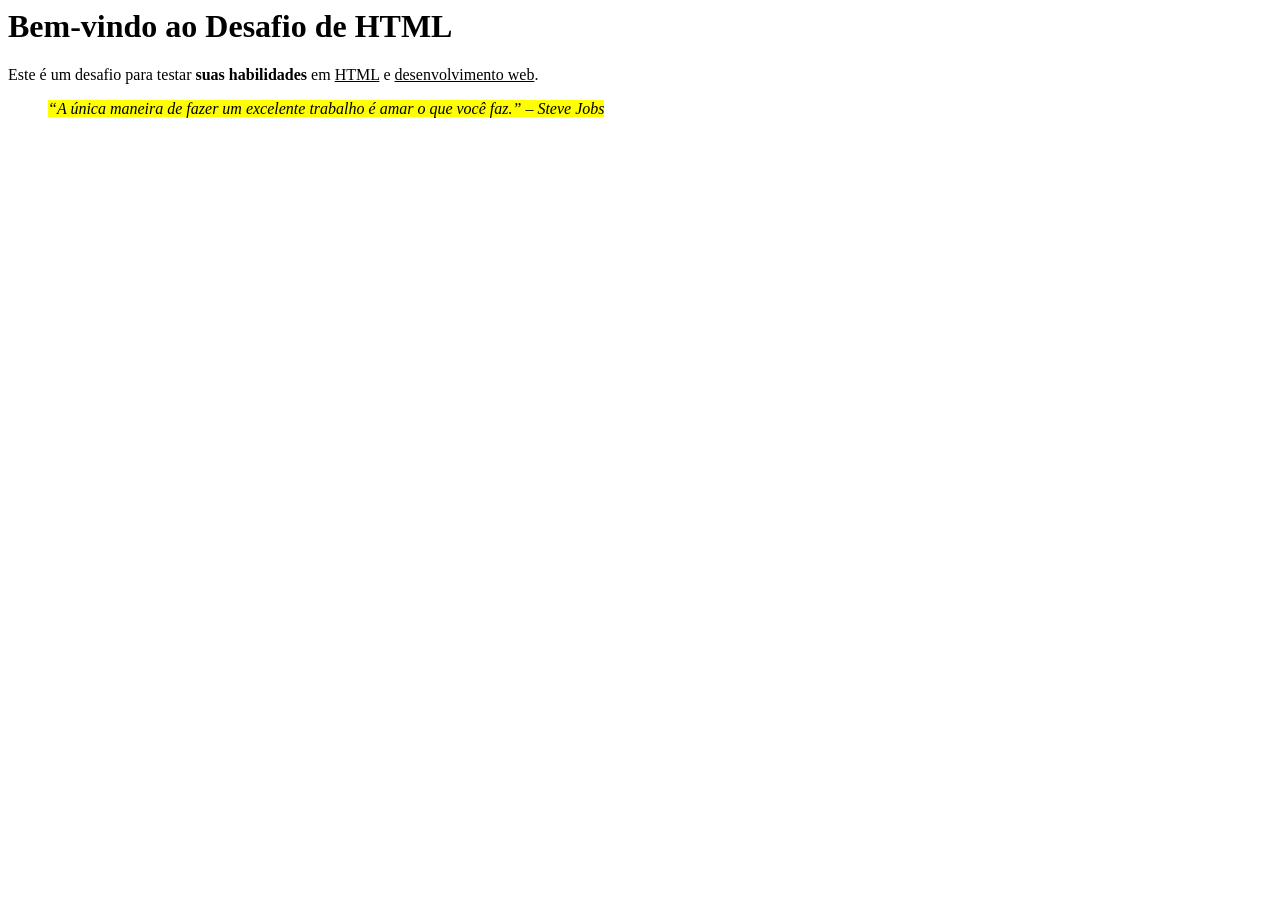
==== Desafios_html_web_developer/index.html @ d5d96ff3 "salvando pq no meu pc parece bugado" ====
<html>
  <head>
    <title>Desafios HTML Web Developer</title>
  </head>
  <body>
    <h1>Bem-vindo ao Desafio de HTML</h1>
    <p>Este é um desafio para testar <strong>suas habilidades</strong> em <u>HTML</u> e <u>desenvolvimento web</u>.</p>
    <blockquote>
      <p><i><mark>“A única maneira de fazer um excelente trabalho é amar o que você faz.” – Steve Jobs</mark></i></p>
    </blockquote>
</body>
</html>
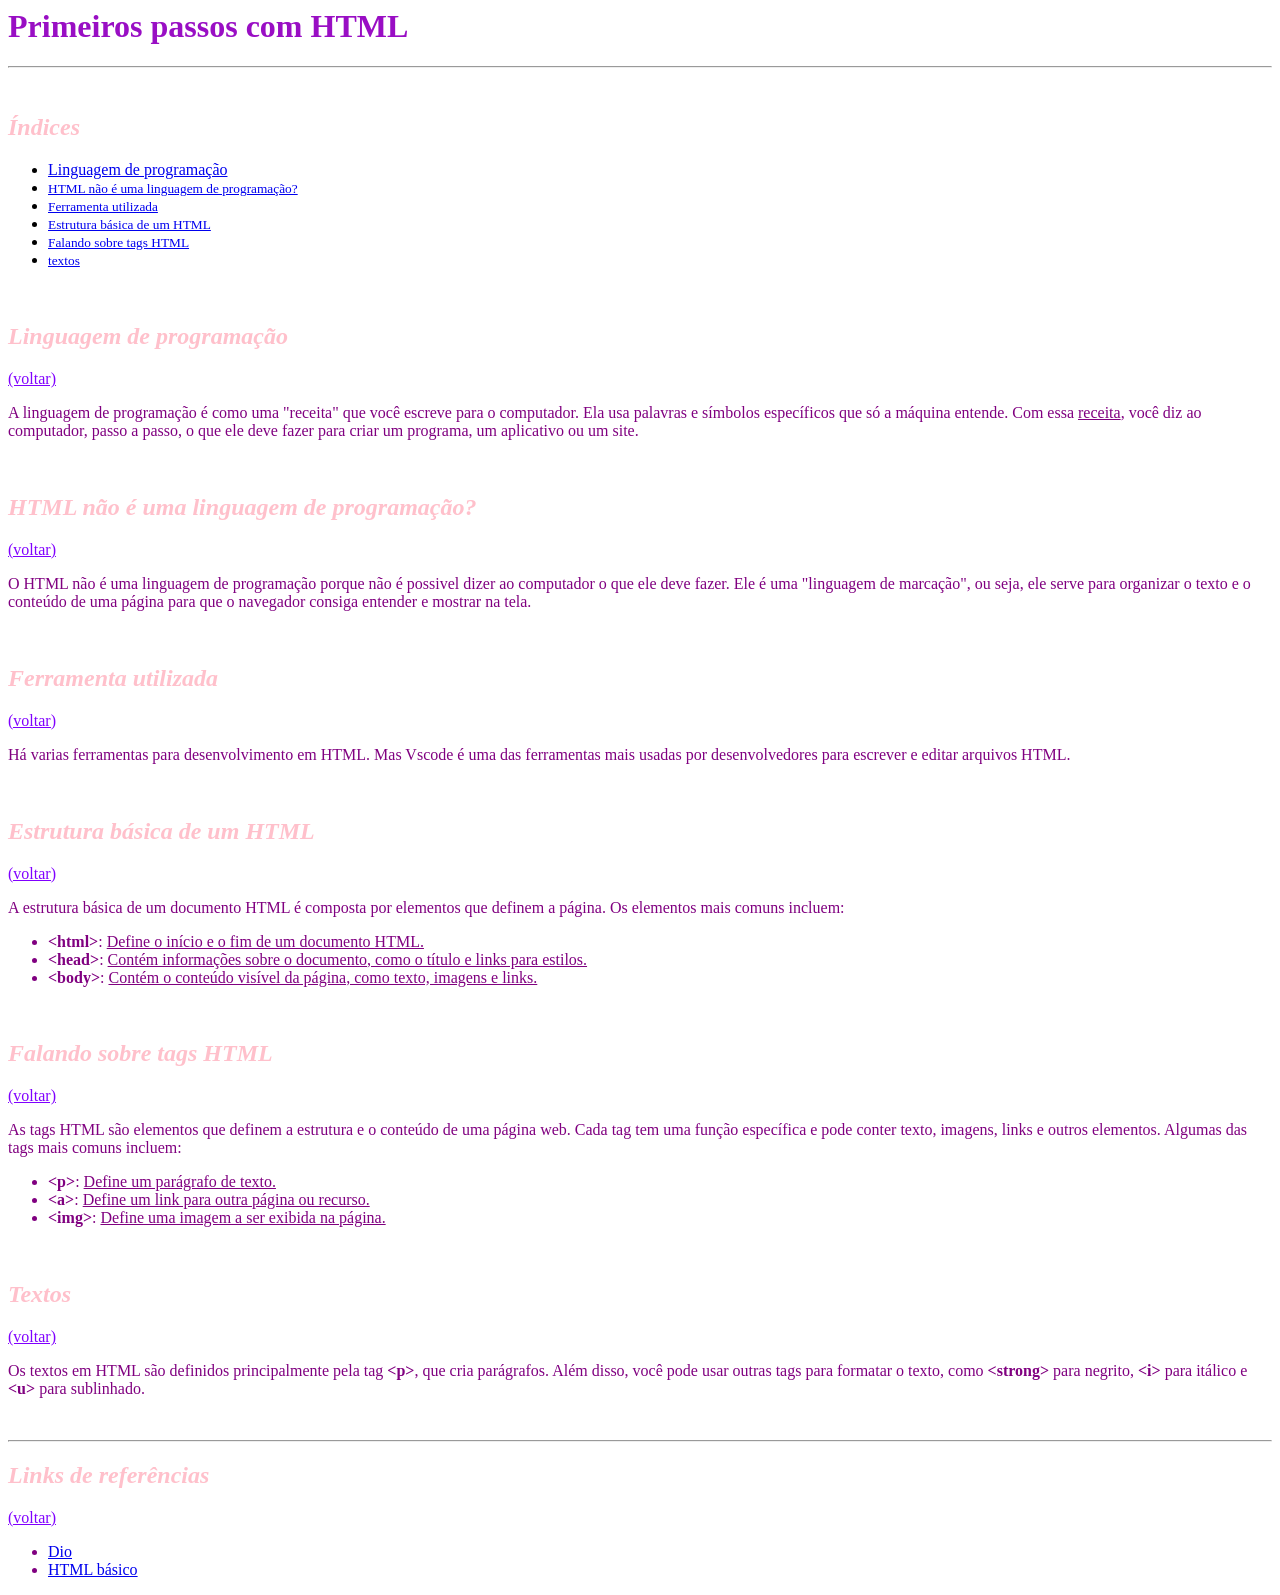
==== commit 04ac47cb: "Salvando primeiro desafio de HTML" ====
--- a/Desafios_html_web_developer/index.html
+++ b/Desafios_html_web_developer/index.html
@@ -1,13 +1,70 @@
 <html>
   <head>
-    <title>Desafios HTML Web Developer</title>
+    <title>Primeiros passos com HTML</title>
   </head>
   <body>
-    <h1>Bem-vindo ao Desafio de HTML</h1>
-    <p>Este é um desafio para testar <strong>suas habilidades</strong> em <u>HTML</u> e <u>desenvolvimento web</u>.</p>
-    <blockquote>
-      <p><i><mark>“A única maneira de fazer um excelente trabalho é amar o que você faz.” – Steve Jobs</mark></i></p>
-    </blockquote>
+    <a name="voltar"></a>
+    <h1 style="color:rgb(153, 14, 196);">Primeiros passos com HTML</h1>
+    <hr />
+    <br >
+    <h2><i style="color:pink;">Índices</i></h2>
+    <ul>
+        <li><small></small><a href="#Linguagem de programação">Linguagem de programação</a></small></li>
+        <li><small><a href="#HTML não é uma linguagem de programação?">HTML não é uma linguagem de programação?</a></small></li>
+        <li><small><a href="#Ferramenta utilizada">Ferramenta utilizada</a></small></li>
+        <li><small><a href="#Estrutura básica de um HTML">Estrutura básica de um HTML</a></small></li>
+        <li><small><a href="#Falando sobre tags HTML">Falando sobre tags HTML</a></small></li>
+        <li><small><a href="#textos">textos</a></small></li>
+    </ul>
+    <br>
+    <h2><i style="color:pink;" id="Linguagem de programação">Linguagem de programação</i></h2>
+    <a href="#voltar" style="color:rgb(128, 0, 255)">(voltar)</a>
+    <p style="color:purple">A linguagem de programação é como uma "receita" que você escreve para o computador. Ela usa palavras
+    e símbolos específicos que só a máquina entende. Com essa <u>receita</u>, você diz ao computador,
+    passo a passo, o que ele deve fazer para criar um programa, um aplicativo ou um site.</p>
+    <br>
+    <h2><i style="color:pink;" id="HTML não é uma linguagem de programação?">HTML não é uma linguagem de programação?</i></h2>
+    <a href="#voltar" style="color:rgb(128, 0, 255)">(voltar)</a>
+    <p style="color:purple">O HTML não é uma linguagem de programação porque não é possivel dizer ao computador o que ele deve fazer.
+    Ele é uma "linguagem de marcação", ou seja, ele serve para organizar
+    o texto e o conteúdo de uma página para que o navegador consiga entender e mostrar na tela.</p>
+    <br>
+    <h2><i style="color:pink;" id="Ferramenta utilizada">Ferramenta utilizada</i></h2>
+    <a href="#voltar" style="color:rgb(128, 0, 255)">(voltar)</a>
+    <p style="color:purple">Há varias ferramentas para desenvolvimento em HTML.
+    Mas Vscode é uma das ferramentas mais usadas por desenvolvedores para escrever e editar arquivos HTML.</p>
+    <br>
+    <h2><i style="color:pink;" id="Estrutura básica de um HTML">Estrutura básica de um HTML</i></h2>
+    <a href="#voltar" style="color:rgb(128, 0, 255)">(voltar)</a>
+    <p style="color:purple">A estrutura básica de um documento HTML é composta por elementos que definem a página. Os elementos mais comuns incluem:</p>
+    <ul style="color:purple">
+        <li><strong>&lt;html&gt;</strong>: <u>Define o início e o fim de um documento HTML.</u></li>
+        <li><strong>&lt;head&gt;</strong>: <u>Contém informações sobre o documento, como o título e links para estilos.</u></li>
+        <li><strong>&lt;body&gt;</strong>: <u>Contém o conteúdo visível da página, como texto, imagens e links.</u></li>
+    </ul>
+    <br>
+    <h2><i style="color:pink;" id="Falando sobre tags HTML">Falando sobre tags HTML</i></h2>
+    <a href="#voltar" style="color:rgb(128, 0, 255)">(voltar)</a>
+    <p style="color:purple">As tags HTML são elementos que definem a estrutura e o conteúdo de uma página web. Cada tag tem uma função específica e pode conter texto, imagens, links e outros elementos. Algumas das tags mais comuns incluem:</p>
+    <ul style="color:purple">
+        <li><strong>&lt;p&gt;</strong>: <u>Define um parágrafo de texto.</u></li>
+        <li><strong>&lt;a&gt;</strong>: <u>Define um link para outra página ou recurso.</u></li>
+        <li><strong>&lt;img&gt;</strong>: <u>Define uma imagem a ser exibida na página.</u></li>
+    </ul>
+    <br>
+    <h2><i style="color:pink;" id="textos">Textos</i></h2>
+    <a href="#voltar" style="color:rgb(128, 0, 255)">(voltar)</a>
+    <p style="color:purple">Os textos em HTML são definidos principalmente pela tag <strong>&lt;p&gt;</strong>,
+    que cria parágrafos. Além disso, você pode usar outras tags para formatar o texto, como
+    <strong>&lt;strong&gt;</strong> para negrito, <strong>&lt;i&gt;</strong> para itálico e 
+    <strong>&lt;u&gt;</strong> para sublinhado.</p>
+    <br>
+    <hr>
+    <h2><i style="color:pink;">Links de referências</i></h2>
+    <a href="#voltar" style="color:rgb(128, 0, 255)">(voltar)</a>
+     <ul style="color:purple">
+        <li><a href="https://dio.me" target="_blank">Dio</a></li>
+        <li><a href="https://developer.mozilla.org/pt-BR/docs/Learn_web_development/Getting_started/Your_first_website/Creating_the_content" target="_blank">HTML básico</a></li>
+    </ul>
 </body>
 </html>
-
